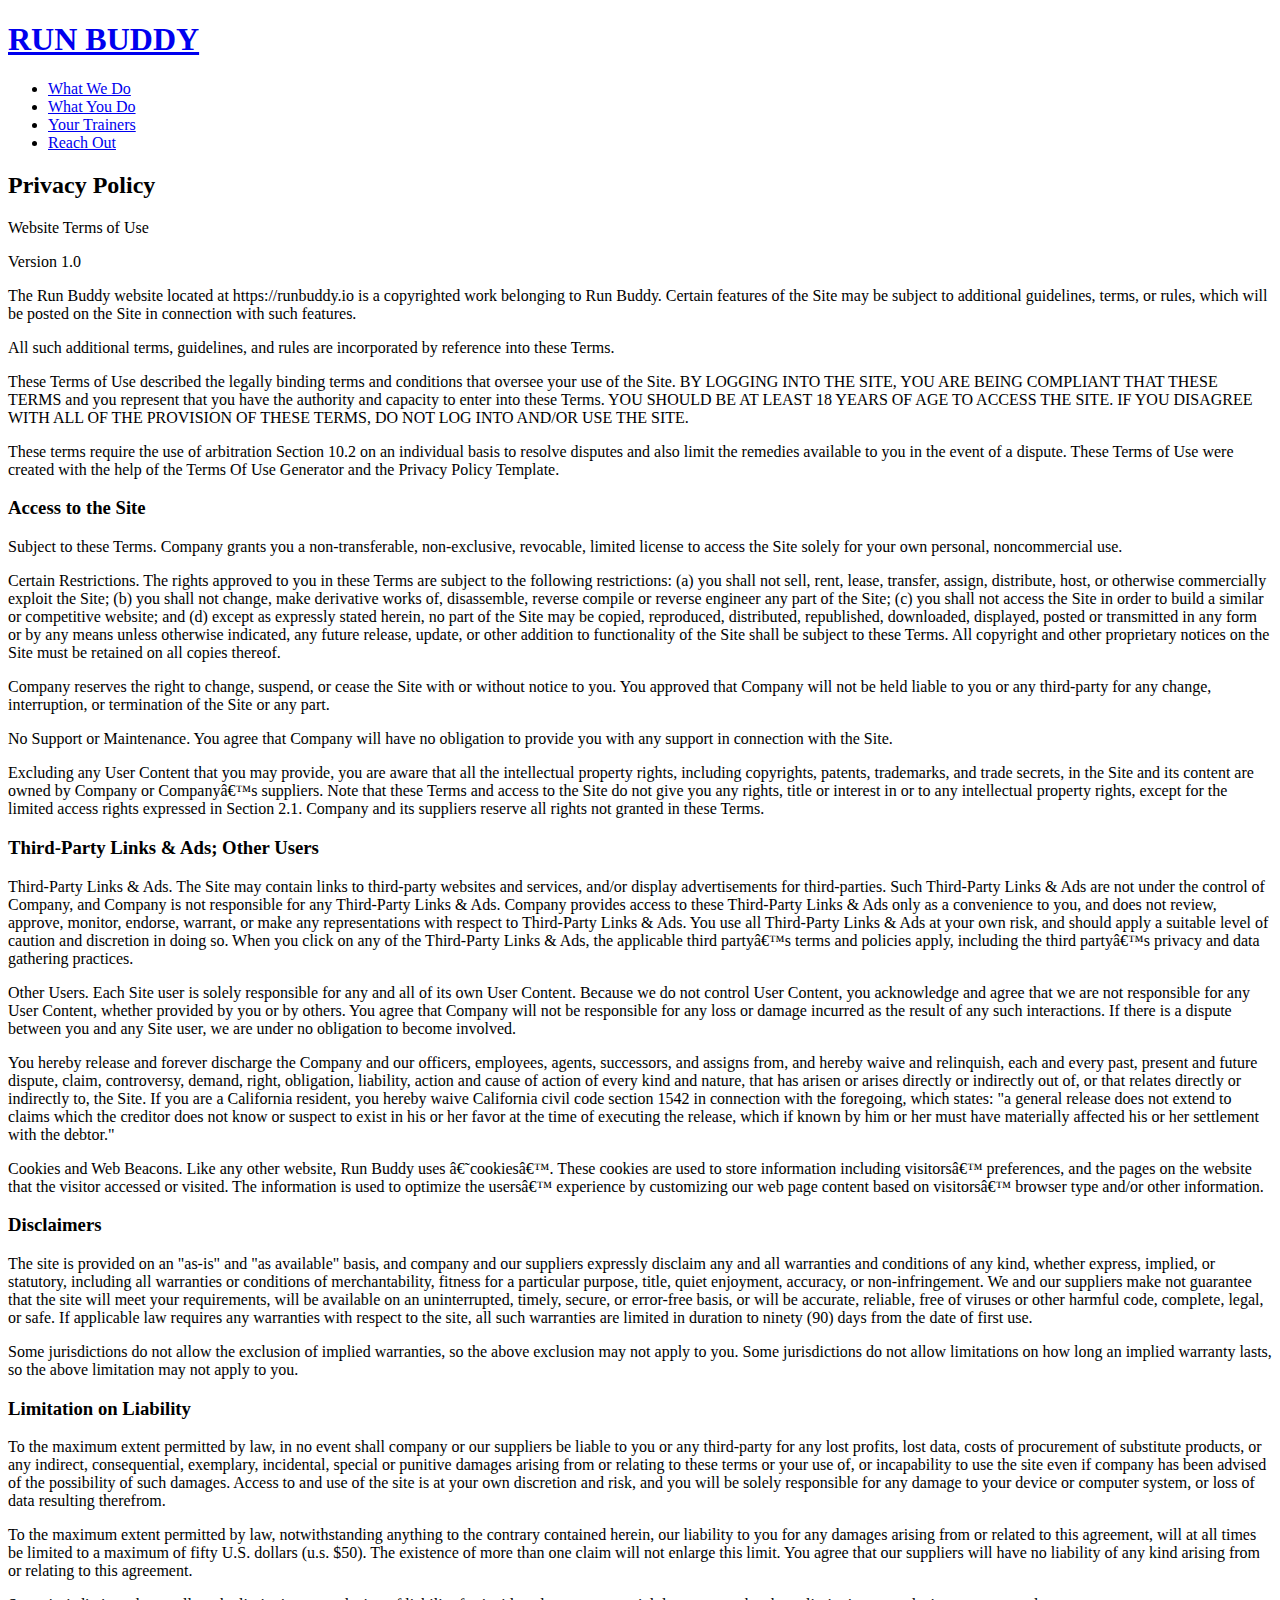
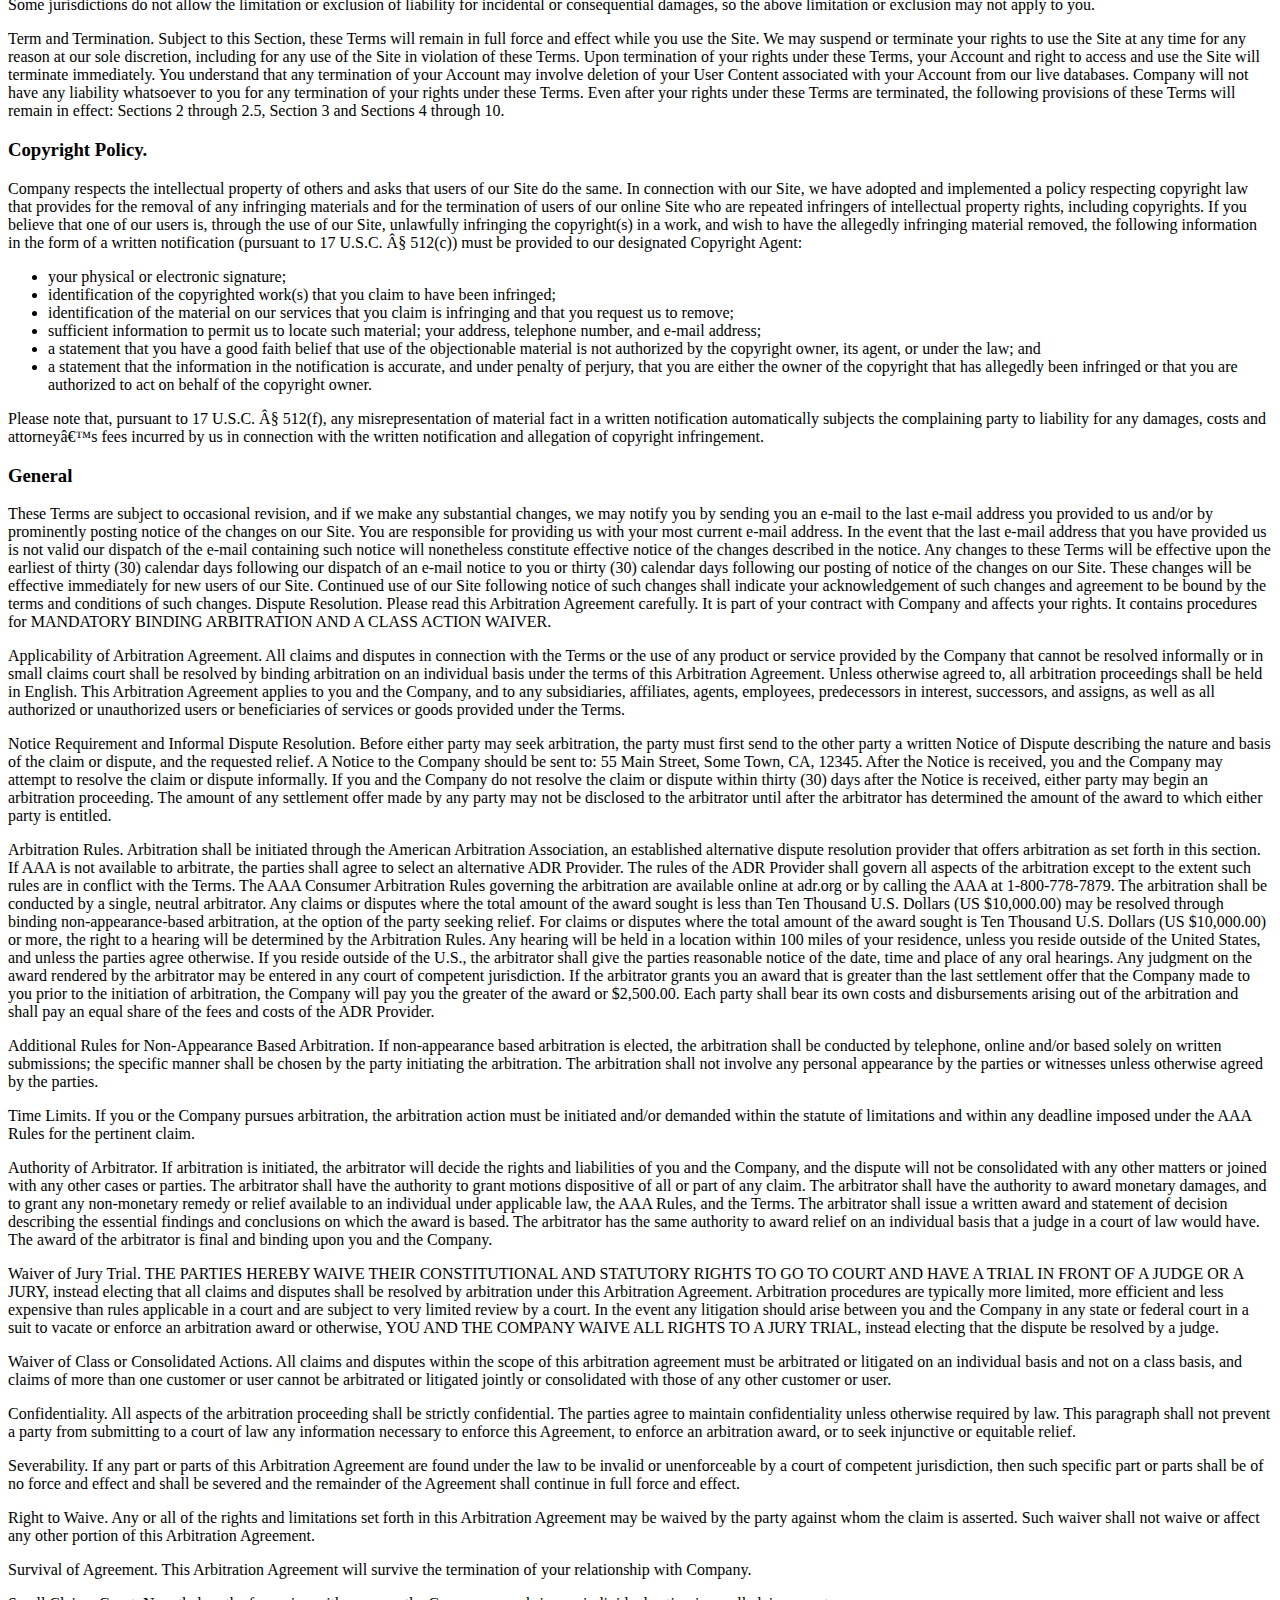
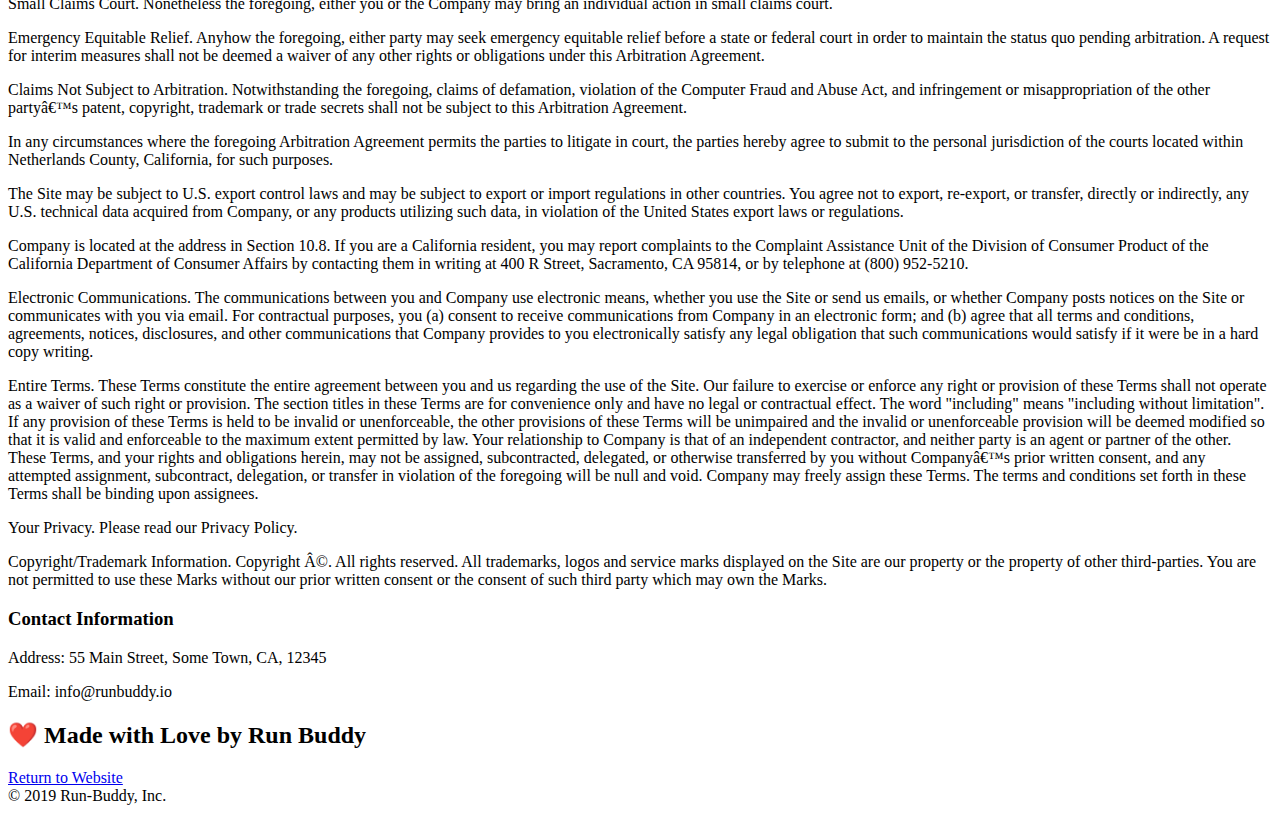
==== privacy-policy.html @ 8d0a1540 "privacy page" ====
<!DOCTYPE html>
<html lang="en">
  <head>
    <meta charset="UTF-8" />
    <title>Privacy Policy - Run Buddy</title>

    <link href="./Assets/css/style.css" rel="stylesheet"/>

    <link rel="stylesheet" href="./Assets/css/secondary-styles.css" />

  </head>
  <body>

<header>
    <h1>
    <a href="/">RUN BUDDY</a>
</h1>
<nav>
<!-- unordered list element -->
<ul>

    <!--list item element-->
    <li>

        <!-- anchor element-->
        <a href="./index.html#what-we-do"> What We Do</a>
    </li>
    <li>

        <a href="./index.html#what-you-do">What You Do</a>
    </li>
    <li>
        <a href="./index.html#your-trainers"> Your Trainers</a>
    </li>
    <li>
        <a href="./index.html#reach-out">Reach Out</a>
    </li>    

</ul>
</nav>
</header>

<section class="hero">
    <h2 class="page-title">
        Privacy Policy
      </h2>

</section>

<article class="secondary-content">
    <p>
        Website Terms of Use
      </p>

      <p>
        Version 1.0
      </p>

      <p>
        The Run Buddy website located at https://runbuddy.io is a copyrighted work belonging to Run Buddy. Certain
        features of the Site may be subject to additional guidelines, terms, or rules, which will be posted on the Site
        in connection with such features.
      </p>

      <p>
        All such additional terms, guidelines, and rules are incorporated by reference into these Terms.
      </p>

      <p>
        These Terms of Use described the legally binding terms and conditions that oversee your use of the Site. BY
        LOGGING INTO THE SITE, YOU ARE BEING COMPLIANT THAT THESE TERMS and you represent that you have the authority
        and capacity to enter into these Terms. YOU SHOULD BE AT LEAST 18 YEARS OF AGE TO ACCESS THE SITE. IF YOU
        DISAGREE WITH ALL OF THE PROVISION OF THESE TERMS, DO NOT LOG INTO AND/OR USE THE SITE.
      </p>

      <p>
        These terms require the use of arbitration Section 10.2 on an individual basis to resolve disputes and also
        limit the remedies available to you in the event of a dispute. These Terms of Use were created with the help of
        the Terms Of Use Generator and the Privacy Policy Template.
      </p>

      <h3>
        Access to the Site
      </h3>

      <p>
        Subject to these Terms. Company grants you a non-transferable, non-exclusive, revocable, limited license to
        access the Site solely for your own personal, noncommercial use.
      </p>

      <p>
        Certain Restrictions. The rights approved to you in these Terms are subject to the following restrictions: (a)
        you shall not sell, rent, lease, transfer, assign, distribute, host, or otherwise commercially exploit the Site;
        (b) you shall not change, make derivative works of, disassemble, reverse compile or reverse engineer any part of
        the Site; (c) you shall not access the Site in order to build a similar or competitive website; and (d) except
        as expressly stated herein, no part of the Site may be copied, reproduced, distributed, republished, downloaded,
        displayed, posted or transmitted in any form or by any means unless otherwise indicated, any future release,
        update, or other addition to functionality of the Site shall be subject to these Terms. All copyright and other
        proprietary notices on the Site must be retained on all copies thereof.
      </p>

      <p>
        Company reserves the right to change, suspend, or cease the Site with or without notice to you. You approved
        that Company will not be held liable to you or any third-party for any change, interruption, or termination of
        the Site or any part.
      </p>

      <p>
        No Support or Maintenance. You agree that Company will have no obligation to provide you with any support in
        connection with the Site.
      </p>

      <p>
        Excluding any User Content that you may provide, you are aware that all the intellectual property rights,
        including copyrights, patents, trademarks, and trade secrets, in the Site and its content are owned by Company
        or Companyâ€™s suppliers. Note that these Terms and access to the Site do not give you any rights, title or
        interest in or to any intellectual property rights, except for the limited access rights expressed in Section
        2.1. Company and its suppliers reserve all rights not granted in these Terms.
      </p>

      <h3>
        Third-Party Links & Ads; Other Users
      </h3>

      <p>
        Third-Party Links & Ads. The Site may contain links to third-party websites and services, and/or display
        advertisements for third-parties. Such Third-Party Links & Ads are not under the control of Company, and Company
        is not responsible for any Third-Party Links & Ads. Company provides access to these Third-Party Links & Ads
        only as a convenience to you, and does not review, approve, monitor, endorse, warrant, or make any
        representations with respect to Third-Party Links & Ads. You use all Third-Party Links & Ads at your own risk,
        and should apply a suitable level of caution and discretion in doing so. When you click on any of the
        Third-Party Links & Ads, the applicable third partyâ€™s terms and policies apply, including the third partyâ€™s
        privacy and data gathering practices.
      </p>

      <p>
        Other Users. Each Site user is solely responsible for any and all of its own User Content. Because we do not
        control User Content, you acknowledge and agree that we are not responsible for any User Content, whether
        provided by you or by others. You agree that Company will not be responsible for any loss or damage incurred as
        the result of any such interactions. If there is a dispute between you and any Site user, we are under no
        obligation to become involved.
      </p>

      <p>
        You hereby release and forever discharge the Company and our officers, employees, agents, successors, and
        assigns from, and hereby waive and relinquish, each and every past, present and future dispute, claim,
        controversy, demand, right, obligation, liability, action and cause of action of every kind and nature, that has
        arisen or arises directly or indirectly out of, or that relates directly or indirectly to, the Site. If you are
        a California resident, you hereby waive California civil code section 1542 in connection with the foregoing,
        which states: "a general release does not extend to claims which the creditor does not know or suspect to exist
        in his or her favor at the time of executing the release, which if known by him or her must have materially
        affected his or her settlement with the debtor."
      </p>

      <p>
        Cookies and Web Beacons. Like any other website, Run Buddy uses â€˜cookiesâ€™. These cookies are used to store
        information including visitorsâ€™ preferences, and the pages on the website that the visitor accessed or visited.
        The information is used to optimize the usersâ€™ experience by customizing our web page content based on visitorsâ€™
        browser type and/or other information.
      </p>

      <h3>
        Disclaimers
      </h3>

      <p>
        The site is provided on an "as-is" and "as available" basis, and company and our suppliers expressly disclaim
        any and all warranties and conditions of any kind, whether express, implied, or statutory, including all
        warranties or conditions of merchantability, fitness for a particular purpose, title, quiet enjoyment, accuracy,
        or non-infringement. We and our suppliers make not guarantee that the site will meet your requirements, will be
        available on an uninterrupted, timely, secure, or error-free basis, or will be accurate, reliable, free of
        viruses or other harmful code, complete, legal, or safe. If applicable law requires any warranties with respect
        to the site, all such warranties are limited in duration to ninety (90) days from the date of first use.
      </p>

      <p>
        Some jurisdictions do not allow the exclusion of implied warranties, so the above exclusion may not apply to
        you. Some jurisdictions do not allow limitations on how long an implied warranty lasts, so the above limitation
        may not apply to you.
      </p>

      <h3>
        Limitation on Liability
      </h3>

      <p>
        To the maximum extent permitted by law, in no event shall company or our suppliers be liable to you or any
        third-party for any lost profits, lost data, costs of procurement of substitute products, or any indirect,
        consequential, exemplary, incidental, special or punitive damages arising from or relating to these terms or
        your use of, or incapability to use the site even if company has been advised of the possibility of such
        damages. Access to and use of the site is at your own discretion and risk, and you will be solely responsible
        for any damage to your device or computer system, or loss of data resulting therefrom.
      </p>

      <p>
        To the maximum extent permitted by law, notwithstanding anything to the contrary contained herein, our liability
        to you for any damages arising from or related to this agreement, will at all times be limited to a maximum of
        fifty U.S. dollars (u.s. $50). The existence of more than one claim will not enlarge this limit. You agree that
        our suppliers will have no liability of any kind arising from or relating to this agreement.
      </p>

      <p>
        Some jurisdictions do not allow the limitation or exclusion of liability for incidental or consequential
        damages, so the above limitation or exclusion may not apply to you.
      </p>

      <p>
        Term and Termination. Subject to this Section, these Terms will remain in full force and effect while you use
        the Site. We may suspend or terminate your rights to use the Site at any time for any reason at our sole
        discretion, including for any use of the Site in violation of these Terms. Upon termination of your rights under
        these Terms, your Account and right to access and use the Site will terminate immediately. You understand that
        any termination of your Account may involve deletion of your User Content associated with your Account from our
        live databases. Company will not have any liability whatsoever to you for any termination of your rights under
        these Terms. Even after your rights under these Terms are terminated, the following provisions of these Terms
        will remain in effect: Sections 2 through 2.5, Section 3 and Sections 4 through 10.
      </p>

      <h3>
        Copyright Policy.
      </h3>

      <p>
        Company respects the intellectual property of others and asks that users of our Site do the same. In connection
        with our Site, we have adopted and implemented a policy respecting copyright law that provides for the removal
        of any infringing materials and for the termination of users of our online Site who are repeated infringers of
        intellectual property rights, including copyrights. If you believe that one of our users is, through the use of
        our Site, unlawfully infringing the copyright(s) in a work, and wish to have the allegedly infringing material
        removed, the following information in the form of a written notification (pursuant to 17 U.S.C. Â§ 512(c)) must
        be provided to our designated Copyright Agent:
      </p>

      <ul>
        <li>
          your physical or electronic signature;
        </li>
        <li>
          identification of the copyrighted work(s) that you claim to have been infringed;
        </li>
        <li>
          identification of the material on our services that you claim is infringing and that you request us to remove;
        </li>
        <li>
          sufficient information to permit us to locate such material; your address, telephone number, and e-mail
          address;
        </li>
        <li>
          a statement that you have a good faith belief that use of the objectionable material is not authorized by the
          copyright owner, its agent, or under the law; and
        </li>
        <li>
          a statement that the information in the notification is accurate, and under penalty of perjury, that you are
          either the owner of the copyright that has allegedly been infringed or that you are authorized to act on
          behalf of the copyright owner.
        </li>
      </ul>

      <p>
        Please note that, pursuant to 17 U.S.C. Â§ 512(f), any misrepresentation of material fact in a written
        notification automatically subjects the complaining party to liability for any damages, costs and attorneyâ€™s
        fees incurred by us in connection with the written notification and allegation of copyright infringement.
      </p>

      <h3>
        General
      </h3>

      <p>
        These Terms are subject to occasional revision, and if we make any substantial changes, we may notify you by
        sending you an e-mail to the last e-mail address you provided to us and/or by prominently posting notice of the
        changes on our Site. You are responsible for providing us with your most current e-mail address. In the event
        that the last e-mail address that you have provided us is not valid our dispatch of the e-mail containing such
        notice will nonetheless constitute effective notice of the changes described in the notice. Any changes to these
        Terms will be effective upon the earliest of thirty (30) calendar days following our dispatch of an e-mail
        notice to you or thirty (30) calendar days following our posting of notice of the changes on our Site. These
        changes will be effective immediately for new users of our Site. Continued use of our Site following notice of
        such changes shall indicate your acknowledgement of such changes and agreement to be bound by the terms and
        conditions of such changes. Dispute Resolution. Please read this Arbitration Agreement carefully. It is part of
        your contract with Company and affects your rights. It contains procedures for MANDATORY BINDING ARBITRATION AND
        A CLASS ACTION WAIVER.
      </p>

      <p>
        Applicability of Arbitration Agreement. All claims and disputes in connection with the Terms or the use of any
        product or service provided by the Company that cannot be resolved informally or in small claims court shall be
        resolved by binding arbitration on an individual basis under the terms of this Arbitration Agreement. Unless
        otherwise agreed to, all arbitration proceedings shall be held in English. This Arbitration Agreement applies to
        you and the Company, and to any subsidiaries, affiliates, agents, employees, predecessors in interest,
        successors, and assigns, as well as all authorized or unauthorized users or beneficiaries of services or goods
        provided under the Terms.
      </p>

      <p>
        Notice Requirement and Informal Dispute Resolution. Before either party may seek arbitration, the party must
        first send to the other party a written Notice of Dispute describing the nature and basis of the claim or
        dispute, and the requested relief. A Notice to the Company should be sent to: 55 Main Street, Some Town, CA,
        12345. After the Notice is received, you and the Company may attempt to resolve the claim or dispute informally.
        If you and the Company do not resolve the claim or dispute within thirty (30) days after the Notice is received,
        either party may begin an arbitration proceeding. The amount of any settlement offer made by any party may not
        be disclosed to the arbitrator until after the arbitrator has determined the amount of the award to which either
        party is entitled.
      </p>

      <p>
        Arbitration Rules. Arbitration shall be initiated through the American Arbitration Association, an established
        alternative dispute resolution provider that offers arbitration as set forth in this section. If AAA is not
        available to arbitrate, the parties shall agree to select an alternative ADR Provider. The rules of the ADR
        Provider shall govern all aspects of the arbitration except to the extent such rules are in conflict with the
        Terms. The AAA Consumer Arbitration Rules governing the arbitration are available online at adr.org or by
        calling the AAA at 1-800-778-7879. The arbitration shall be conducted by a single, neutral arbitrator. Any
        claims or disputes where the total amount of the award sought is less than Ten Thousand U.S. Dollars (US
        $10,000.00) may be resolved through binding non-appearance-based arbitration, at the option of the party seeking
        relief. For claims or disputes where the total amount of the award sought is Ten Thousand U.S. Dollars (US
        $10,000.00) or more, the right to a hearing will be determined by the Arbitration Rules. Any hearing will be
        held in a location within 100 miles of your residence, unless you reside outside of the United States, and
        unless the parties agree otherwise. If you reside outside of the U.S., the arbitrator shall give the parties
        reasonable notice of the date, time and place of any oral hearings. Any judgment on the award rendered by the
        arbitrator may be entered in any court of competent jurisdiction. If the arbitrator grants you an award that is
        greater than the last settlement offer that the Company made to you prior to the initiation of arbitration, the
        Company will pay you the greater of the award or $2,500.00. Each party shall bear its own costs and
        disbursements arising out of the arbitration and shall pay an equal share of the fees and costs of the ADR
        Provider.
      </p>

      <p>
        Additional Rules for Non-Appearance Based Arbitration. If non-appearance based arbitration is elected, the
        arbitration shall be conducted by telephone, online and/or based solely on written submissions; the specific
        manner shall be chosen by the party initiating the arbitration. The arbitration shall not involve any personal
        appearance by the parties or witnesses unless otherwise agreed by the parties.
      </p>

      <p>
        Time Limits. If you or the Company pursues arbitration, the arbitration action must be initiated and/or demanded
        within the statute of limitations and within any deadline imposed under the AAA Rules for the pertinent claim.
      </p>

      <p>
        Authority of Arbitrator. If arbitration is initiated, the arbitrator will decide the rights and liabilities of
        you and the Company, and the dispute will not be consolidated with any other matters or joined with any other
        cases or parties. The arbitrator shall have the authority to grant motions dispositive of all or part of any
        claim. The arbitrator shall have the authority to award monetary damages, and to grant any non-monetary remedy
        or relief available to an individual under applicable law, the AAA Rules, and the Terms. The arbitrator shall
        issue a written award and statement of decision describing the essential findings and conclusions on which the
        award is based. The arbitrator has the same authority to award relief on an individual basis that a judge in a
        court of law would have. The award of the arbitrator is final and binding upon you and the Company.
      </p>

      <p>
        Waiver of Jury Trial. THE PARTIES HEREBY WAIVE THEIR CONSTITUTIONAL AND STATUTORY RIGHTS TO GO TO COURT AND HAVE
        A TRIAL IN FRONT OF A JUDGE OR A JURY, instead electing that all claims and disputes shall be resolved by
        arbitration under this Arbitration Agreement. Arbitration procedures are typically more limited, more efficient
        and less expensive than rules applicable in a court and are subject to very limited review by a court. In the
        event any litigation should arise between you and the Company in any state or federal court in a suit to vacate
        or enforce an arbitration award or otherwise, YOU AND THE COMPANY WAIVE ALL RIGHTS TO A JURY TRIAL, instead
        electing that the dispute be resolved by a judge.
      </p>

      <p>
        Waiver of Class or Consolidated Actions. All claims and disputes within the scope of this arbitration agreement
        must be arbitrated or litigated on an individual basis and not on a class basis, and claims of more than one
        customer or user cannot be arbitrated or litigated jointly or consolidated with those of any other customer or
        user.
      </p>

      <p>
        Confidentiality. All aspects of the arbitration proceeding shall be strictly confidential. The parties agree to
        maintain confidentiality unless otherwise required by law. This paragraph shall not prevent a party from
        submitting to a court of law any information necessary to enforce this Agreement, to enforce an arbitration
        award, or to seek injunctive or equitable relief.
      </p>

      <p>
        Severability. If any part or parts of this Arbitration Agreement are found under the law to be invalid or
        unenforceable by a court of competent jurisdiction, then such specific part or parts shall be of no force and
        effect and shall be severed and the remainder of the Agreement shall continue in full force and effect.
      </p>

      <p>
        Right to Waive. Any or all of the rights and limitations set forth in this Arbitration Agreement may be waived
        by the party against whom the claim is asserted. Such waiver shall not waive or affect any other portion of this
        Arbitration Agreement.
      </p>

      <p>
        Survival of Agreement. This Arbitration Agreement will survive the termination of your relationship with
        Company.
      </p>

      <p>
        Small Claims Court. Nonetheless the foregoing, either you or the Company may bring an individual action in small
        claims court.
      </p>

      <p>
        Emergency Equitable Relief. Anyhow the foregoing, either party may seek emergency equitable relief before a
        state or federal court in order to maintain the status quo pending arbitration. A request for interim measures
        shall not be deemed a waiver of any other rights or obligations under this Arbitration Agreement.
      </p>

      <p>
        Claims Not Subject to Arbitration. Notwithstanding the foregoing, claims of defamation, violation of the
        Computer Fraud and Abuse Act, and infringement or misappropriation of the other partyâ€™s patent, copyright,
        trademark or trade secrets shall not be subject to this Arbitration Agreement.
      </p>

      <p>
        In any circumstances where the foregoing Arbitration Agreement permits the parties to litigate in court, the
        parties hereby agree to submit to the personal jurisdiction of the courts located within Netherlands County,
        California, for such purposes.
      </p>

      <p>
        The Site may be subject to U.S. export control laws and may be subject to export or import regulations in other
        countries. You agree not to export, re-export, or transfer, directly or indirectly, any U.S. technical data
        acquired from Company, or any products utilizing such data, in violation of the United States export laws or
        regulations.
      </p>

      <p>
        Company is located at the address in Section 10.8. If you are a California resident, you may report complaints
        to the Complaint Assistance Unit of the Division of Consumer Product of the California Department of Consumer
        Affairs by contacting them in writing at 400 R Street, Sacramento, CA 95814, or by telephone at (800) 952-5210.
      </p>

      <p>
        Electronic Communications. The communications between you and Company use electronic means, whether you use the
        Site or send us emails, or whether Company posts notices on the Site or communicates with you via email. For
        contractual purposes, you (a) consent to receive communications from Company in an electronic form; and (b)
        agree that all terms and conditions, agreements, notices, disclosures, and other communications that Company
        provides to you electronically satisfy any legal obligation that such communications would satisfy if it were be
        in a hard copy writing.
      </p>

      <p>
        Entire Terms. These Terms constitute the entire agreement between you and us regarding the use of the Site. Our
        failure to exercise or enforce any right or provision of these Terms shall not operate as a waiver of such right
        or provision. The section titles in these Terms are for convenience only and have no legal or contractual
        effect. The word "including" means "including without limitation". If any provision of these Terms is held to be
        invalid or unenforceable, the other provisions of these Terms will be unimpaired and the invalid or
        unenforceable provision will be deemed modified so that it is valid and enforceable to the maximum extent
        permitted by law. Your relationship to Company is that of an independent contractor, and neither party is an
        agent or partner of the other. These Terms, and your rights and obligations herein, may not be assigned,
        subcontracted, delegated, or otherwise transferred by you without Companyâ€™s prior written consent, and any
        attempted assignment, subcontract, delegation, or transfer in violation of the foregoing will be null and void.
        Company may freely assign these Terms. The terms and conditions set forth in these Terms shall be binding upon
        assignees.
      </p>

      <p>
        Your Privacy. Please read our Privacy Policy.
      </p>

      <p>
        Copyright/Trademark Information. Copyright Â©. All rights reserved. All trademarks, logos and service marks
        displayed on the Site are our property or the property of other third-parties. You are not permitted to use
        these Marks without our prior written consent or the consent of such third party which may own the Marks.
      </p>

      <h3>
        Contact Information
      </h3>

      <p>
        Address: 55 Main Street, Some Town, CA, 12345
      </p>

      <p>
        Email: info@runbuddy.io
      </p>

</article>



<footer>

    <h2>
     ❤️ Made with Love by Run Buddy
    </h2>
    <div>
    <a href= "./index.html"> Return to Website</a><br />
    &copy; 2019 Run-Buddy, Inc. 
    </div>  

    </footer>

</body>
</html>
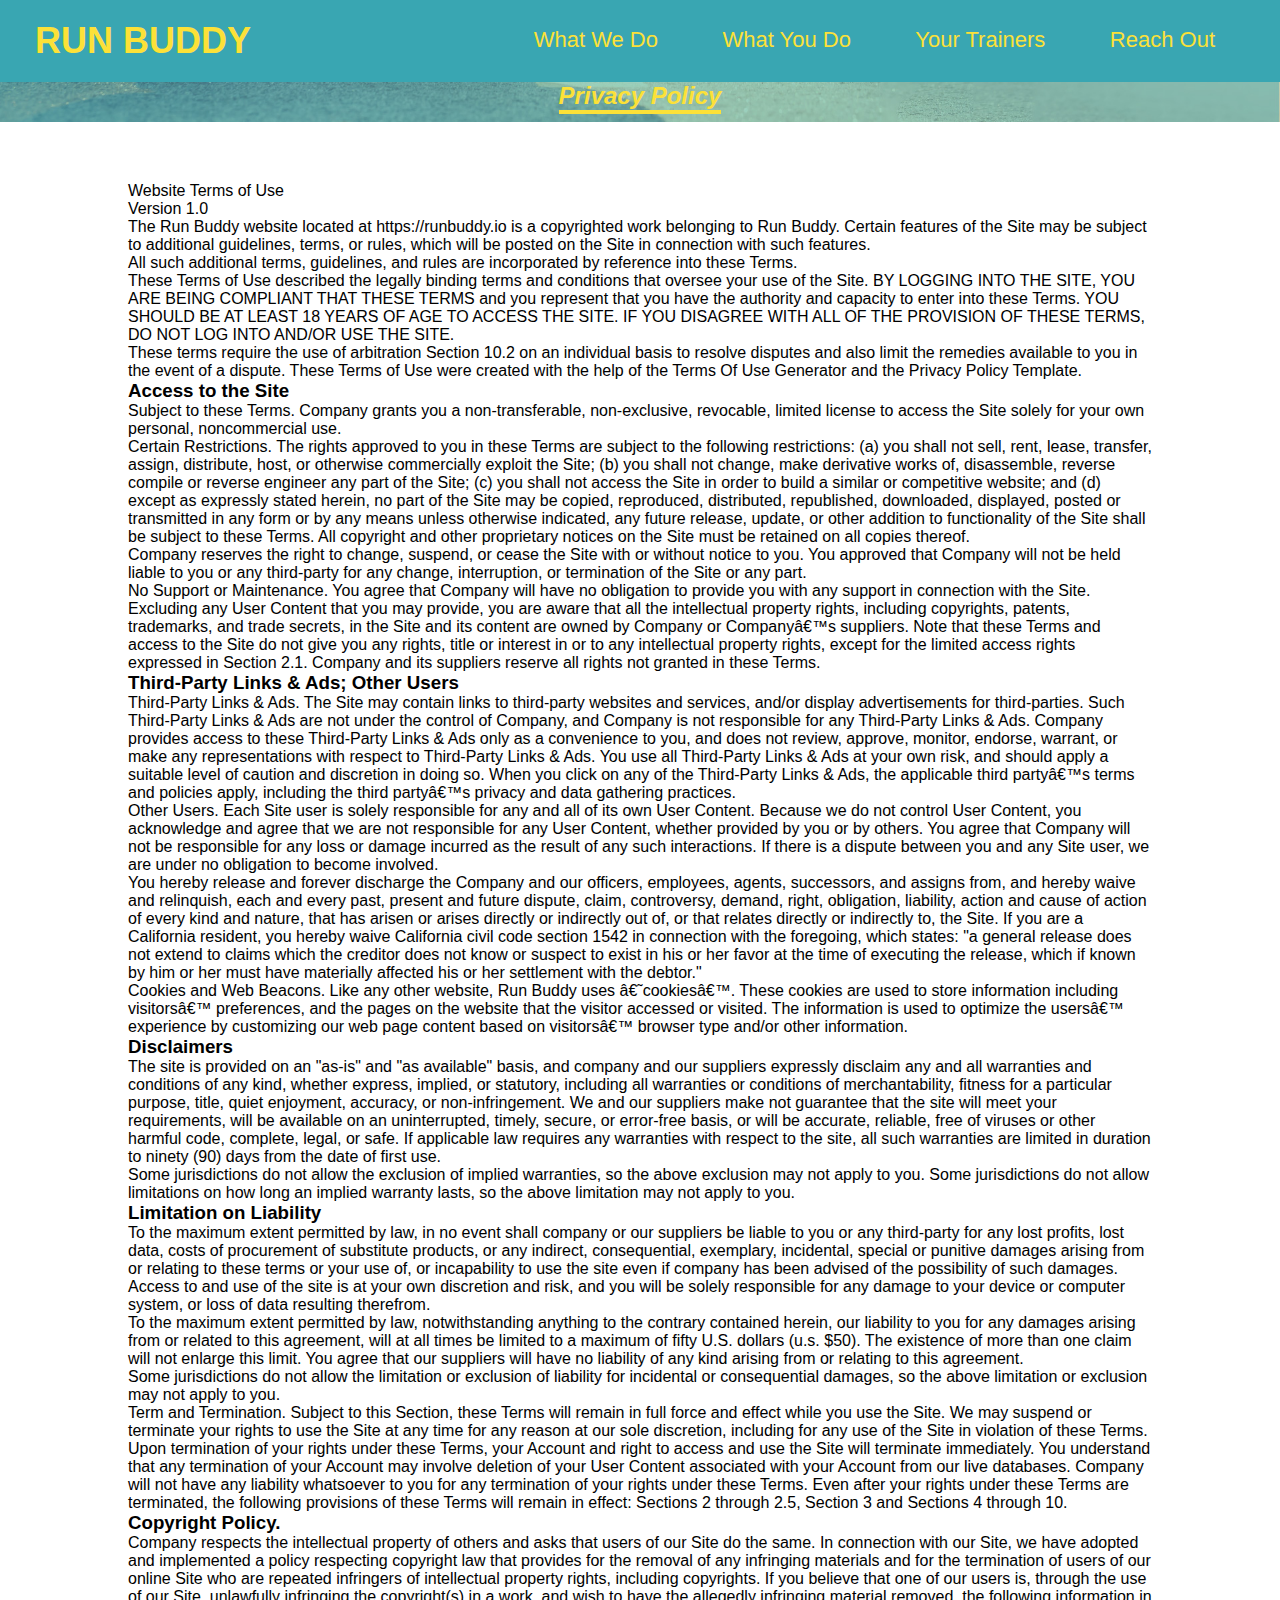
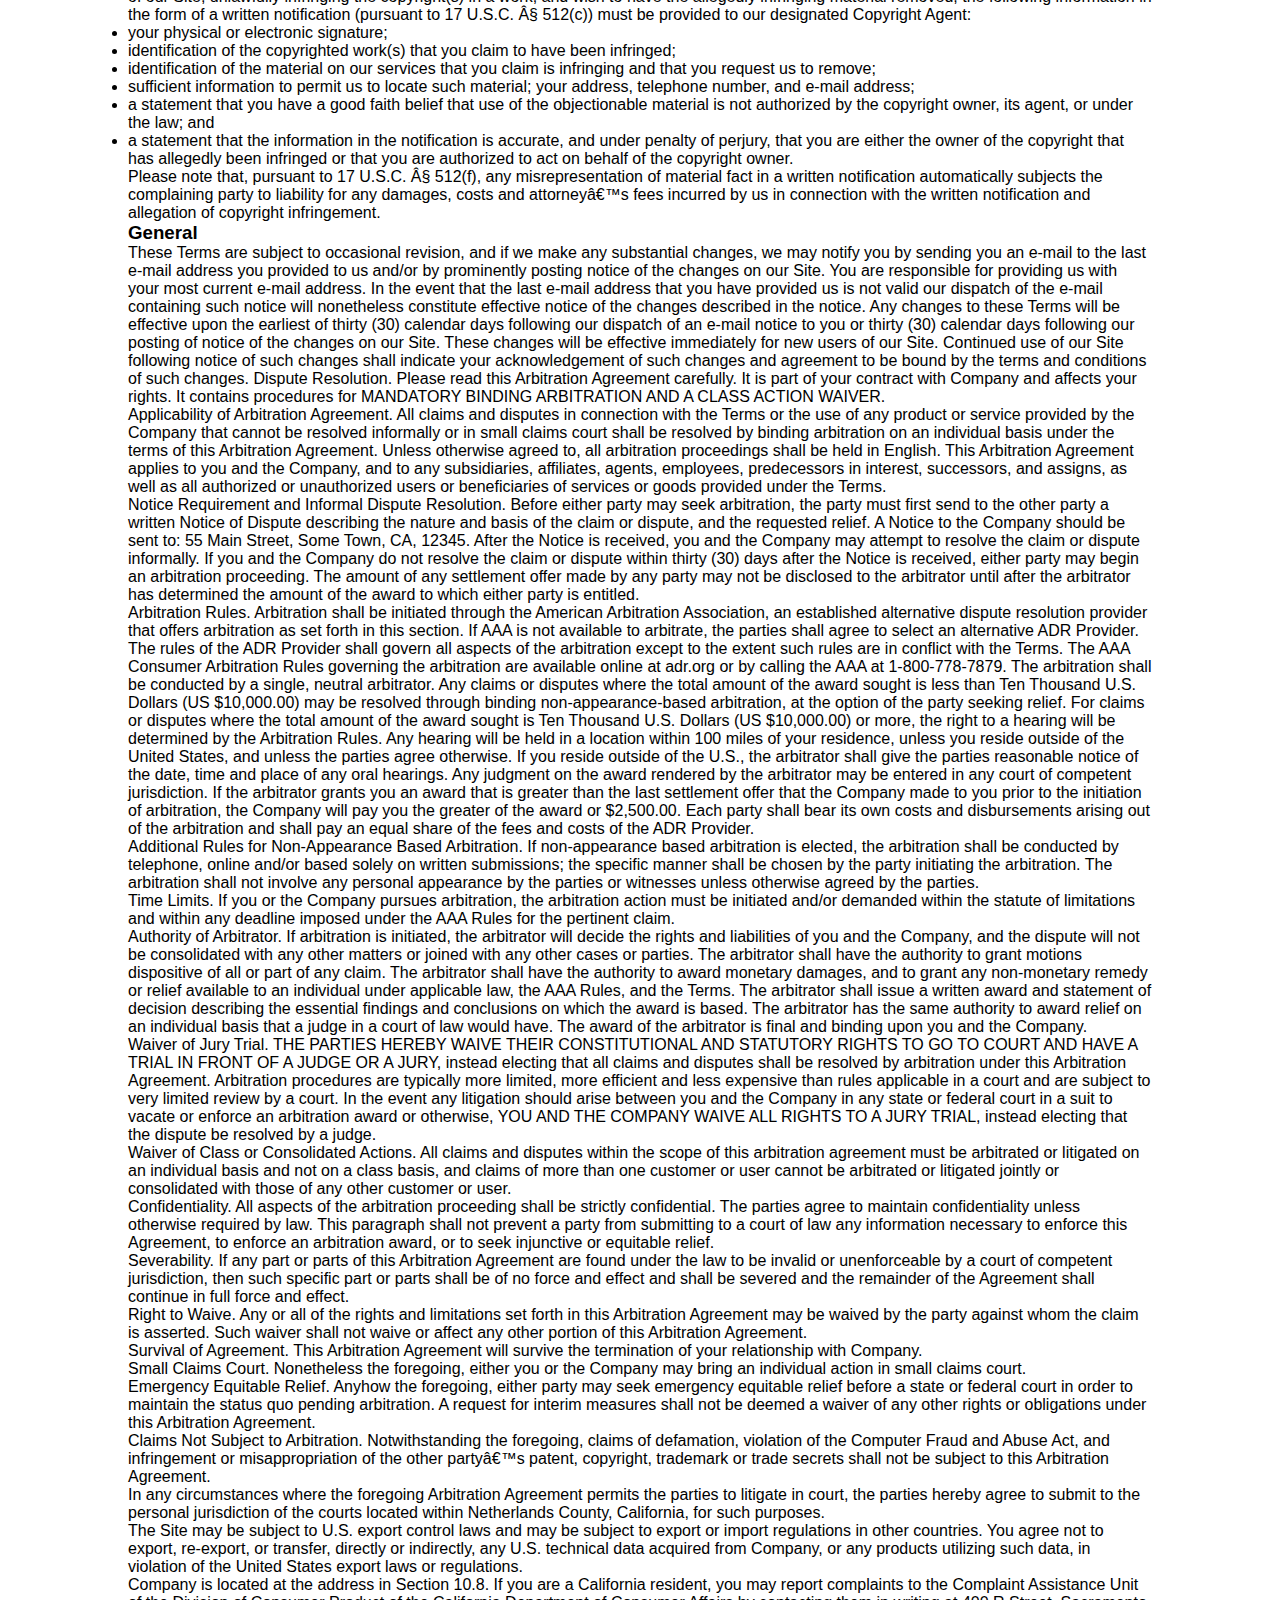
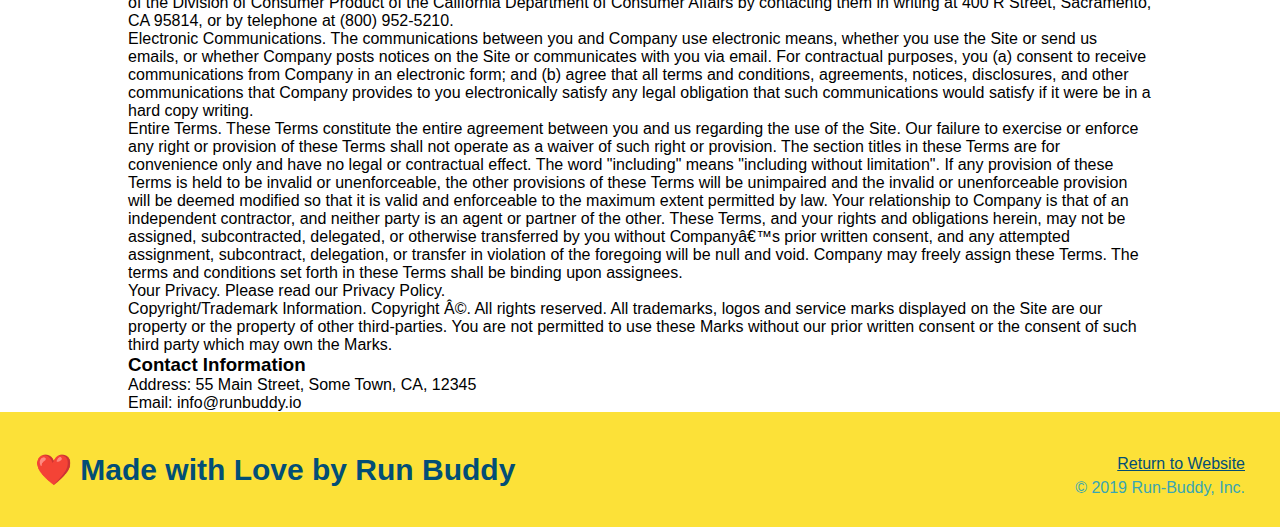
==== commit 74f4c193: "NA" ====
--- a/privacy-policy.html
+++ b/privacy-policy.html
@@ -4,9 +4,8 @@
     <meta charset="UTF-8" />
     <title>Privacy Policy - Run Buddy</title>
 
-    <link href="./Assets/css/style.css" rel="stylesheet"/>
-
-    <link rel="stylesheet" href="./Assets/css/secondary-styles.css" />
+    <link href="assets/css/style.css" type="text/css" rel="stylesheet"/>
+    <link rel="stylesheet"  type="text/css"  href="assets/css/secondary-styles.css" />
 
   </head>
   <body>
--- a/assets/css/style.css
+++ b/assets/css/style.css
@@ -0,0 +1,202 @@
+* {
+    margin: 0;
+    padding: 0;
+    box-sizing: border-box;
+  }
+
+body {
+     /* more on this crazy alphanumerical value in a minute! */
+    color: #39a6b2;
+    font-family: Helvetica, Arial, sans-serif;
+  }
+
+  /* apply styles to <header> */
+Header {
+      padding: 20px 35px;
+      background-color:  #39a6b2;
+  }
+
+  Header h1 {
+      font-weight: bold;
+      font-size: 36px;
+      color: #fce138;
+      margin: 0;
+  }
+
+  header a {
+    color: #fce138;
+  }
+
+header a {
+    text-decoration: none;
+    color: #fce138;
+}
+
+header nav {
+    float: right;
+    margin: 7px 0
+}
+
+header nav ul li {
+    display: inline;
+}
+
+Header nav ul li a {
+    margin: 0 30px;
+    font-weight: lighter;
+    font-size: 22px;
+}
+
+header h1 {
+    font-weight: bold;
+    font-size: 36px;
+    color: #fce138;
+    margin: 0;
+    display: inline;
+}
+
+footer {
+  background: #fce138;
+  width: 100%;
+  padding: 40px 35px;
+}
+
+footer h2 {
+  display: inline;
+  color: #024e76;
+  font-size: 30px;
+  margin: 0;
+}
+
+footer div {
+  float: right;
+  line-height: 1.5;
+  text-align: right;
+}
+
+footer a {
+  color: #024e76;
+}
+
+/* Hero Style Start */
+.hero {
+  background-image: url("../images/hero-bg.jpg");
+  height: 600px;
+  background-size: cover;
+  background-position: center;
+  position: relative
+}
+/* Hero Style End */
+
+.hero-form {
+  background-color: #fce138;
+  padding: 2opx;
+  width: 500px;
+  color: #024e76;
+}
+
+.hero-form {
+  border: 3px solid #024e76;
+  background-color: #fce138;
+  padding: 20px;
+  width: 500px;
+  color: #024e76;
+  position: absolute;
+  bottom: 120px;
+  right: 140px;
+}
+
+.hero-form p {
+  margin: 5px 0 15px 0;
+}    
+
+.hero-form h3 {
+  font-size: 24px;
+  margin: 0;
+}
+
+.hero-form p {
+  margin: 5px 0 15px 0;
+}
+
+.form-input {
+  border: 1px solid #024e76;
+  display: block;
+  padding: 7px 15px;
+  font-size: 16px;
+  color: #024e76;
+  width: 100%;
+  margin-bottom: 15px;
+}
+
+.hero-form label {
+  margin: 0 5px;
+}
+
+.hero-form button {
+  color: #fce138;
+  background-color: #024e76;
+  border: none;
+  padding: 10px 20px;
+  font-size: 16px;
+}
+/* HERO STYLES END */
+
+.intro {
+  text-align: center;
+}
+
+.intro p {
+  line-height: 1.7;
+  color: #39a6b2;
+  width: 80%;
+  font-size: 20px;
+  margin: 0 auto;
+}
+
+.steps {
+  text-align: center;
+  background: #fce138;
+}
+
+.section-title {
+  font-size: 55px;
+  color: #024e76;
+  margin-bottom: 35px;
+  padding: 0 100px 20px 100px;
+  display: inline-block;
+  border-bottom: 3px solid;
+}
+
+.primary-border {
+  border-color: #fce138;
+}
+
+.secondary-border {
+  border-color: #39a6b2;
+}
+
+.steps div {
+  margin-bottom: 80px;
+}
+
+.steps img {
+  width: 15%;
+  margin: 10px 0;
+}
+
+.steps h3 {
+  color: #024e76;
+  font-size: 46px;
+  margin-top: 10px;
+}
+
+.steps p {
+  color: #39a6b2;
+  font-size: 23px;
+}
+
+.steps span {
+  font-size: 38px;
+}
+
--- a/assets/css/secondary-styles.css
+++ b/assets/css/secondary-styles.css
@@ -0,0 +1,27 @@
+
+.hero {
+    background-position: bottom;
+    height: 40px;
+    text-align: center;
+    margin-bottom: 60px;
+  }
+
+  .page-title {
+      color: #fce138;
+  }
+
+  .hero h2 {
+      display: inline-block;
+      border-bottom: 4px solid #fce138;
+      border: 0 80px 15px 80px;
+  }
+.page-title {
+    color: #fce138;
+    font-style: italic;
+}
+
+.secondary-content {
+    width: 80%;
+    margin: 0 auto;
+    color: black;
+}